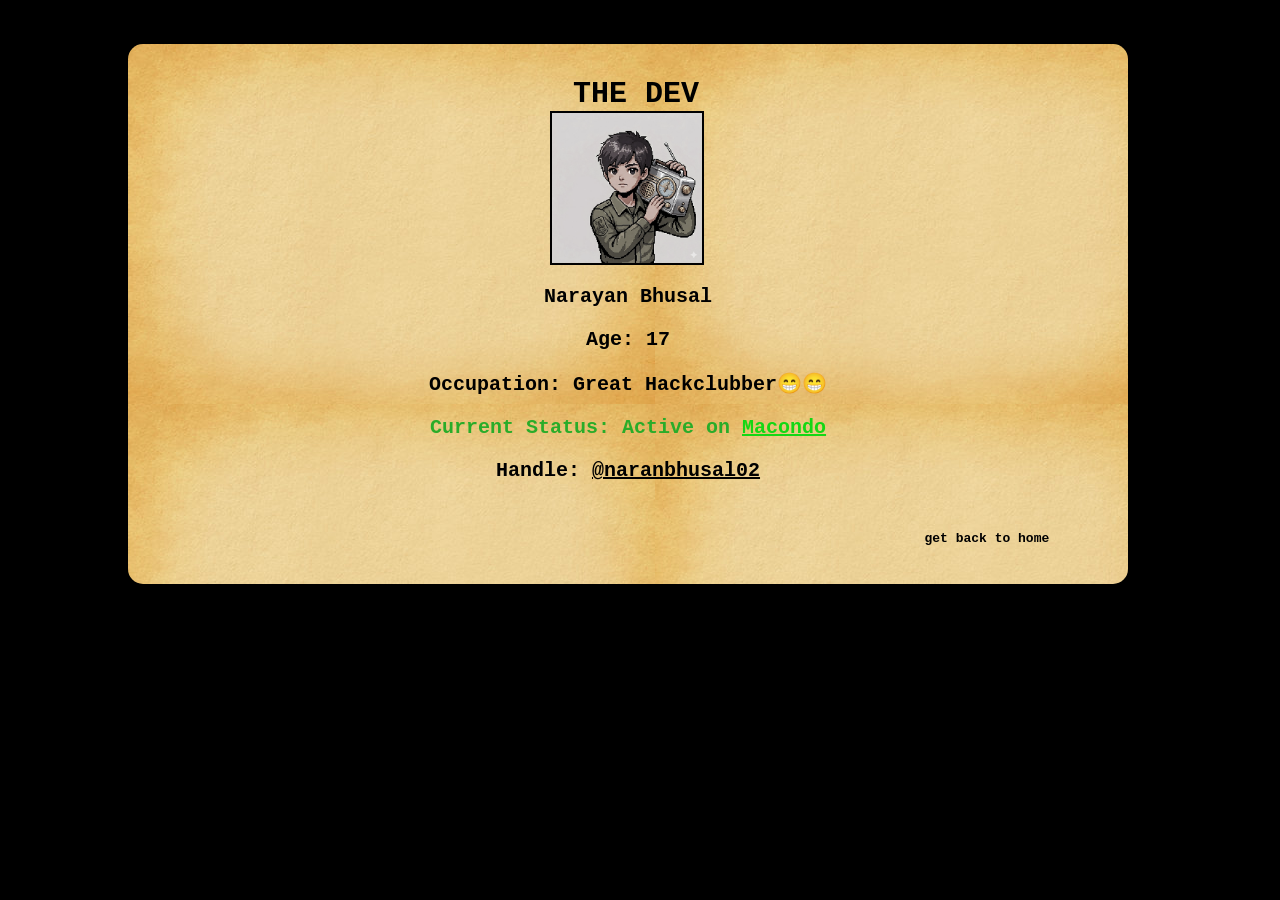
==== developer/index.html @ e52b0e58 "probalbly last commit" ====
<!DOCTYPE html>
<html lang="en">
<head>
    <meta charset="UTF-8">
    <meta name="viewport" content="width=device-width, initial-scale=1.0">
    <title>know me</title>
    <link rel="stylesheet" href="style.css">
</head>
<body>
    <br><br>
    <div class="wanted"><br>
    <div class="wanted-text">THE DEV</div>
    <img src="image.png" alt="knowthedev" class="wanted-image">
    <p>Narayan Bhusal</p>
    <p>Age: 17</p>
    <p>Occupation: Great Hackclubber😁😁</p>
    <p class="active">Current Status: Active on <a href="https://macondo.hackclub.com" class="macondo">Macondo</a></p>
     <p>Handle: <a href="https://github.com/naranbhusal02" class="handles">@naranbhusal02</a></p>
    <p><a href="../index.html" class="getback"><br>&nbsp;&nbsp;&nbsp;&nbsp;&nbsp;&nbsp;&nbsp;&nbsp;&nbsp;&nbsp;&nbsp;&nbsp;&nbsp;&nbsp;&nbsp;&nbsp;&nbsp;&nbsp;&nbsp;&nbsp;&nbsp;&nbsp;&nbsp;&nbsp;&nbsp;&nbsp;&nbsp;&nbsp;&nbsp;&nbsp;&nbsp;&nbsp;&nbsp;&nbsp;&nbsp;&nbsp;&nbsp;&nbsp;&nbsp;&nbsp;&nbsp;&nbsp;&nbsp;&nbsp;&nbsp;&nbsp;&nbsp;&nbsp;&nbsp;&nbsp;&nbsp;&nbsp;&nbsp;&nbsp;&nbsp;&nbsp;&nbsp;&nbsp;&nbsp;&nbsp;&nbsp;&nbsp;&nbsp;&nbsp;&nbsp;&nbsp;&nbsp;&nbsp;&nbsp;&nbsp;&nbsp;&nbsp;&nbsp;&nbsp;&nbsp;&nbsp;&nbsp;&nbsp;&nbsp;&nbsp;&nbsp;&nbsp;&nbsp;&nbsp;&nbsp;&nbsp;&nbsp;&nbsp;&nbsp;&nbsp;&nbsp;   
    get back to home</a></p>
    
    </div>
</body>
</html>
---- developer/style.css ----
body {
    background-color: black;
    color: white;
}

.wanted {
    background-image: url(bg.png);
    height: 540px;
    width: 1000px;
    border-radius: 15px;
    margin-left: 120px;
}

.wanted-text {
    font-size: 30px;
    color: rgb(0, 0, 0);
    margin-left: 445px;
    margin-top: 15px;
    font-family: 'Courier New', Courier, monospace;
    font-weight: bolder;
}

.wanted-image {
    height: 150px;
    align-items: center;
    display: flex;
    margin-left: 421.5px;
    border: 2px solid black;
    filter: grayscale(60%);
}

/* GrayScale change on hovering the image */
.wanted-image:hover {
    filter: grayscale(0%);
    transform: scale(1.05);
}

p {
    color: black;
    font-family: Courier ;
    font-size: 20px;
    font-weight: bold;
    text-align: center;
}

.active {
    color: rgb(41, 172, 41);
}

.handles {
    color: black;
    font-family: Courier;
}

.macondo {
    color: rgb(20, 215, 20);
}

.getback {
    font-size: 13px;
    text-decoration: none;
    color: black;
    font-family: Courier;
}
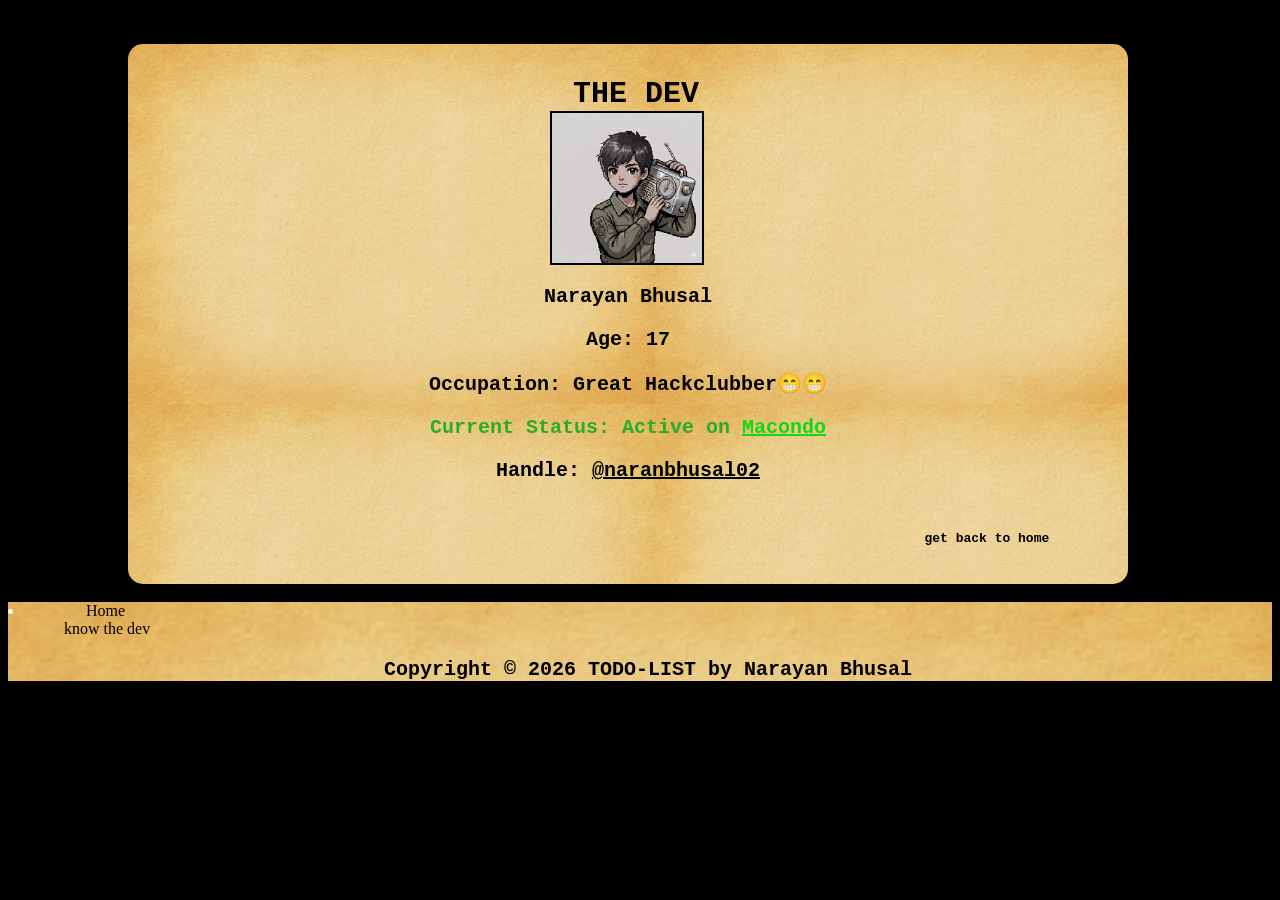
==== commit 19235f8e: "probably now its final push" ====
--- a/developer/index.html
+++ b/developer/index.html
@@ -20,5 +20,23 @@
     get back to home</a></p>
     
     </div>
+
+<br>
+    <section class="footer-section">
+    
+        
+    <li>
+        
+   &nbsp;&nbsp;&nbsp;&nbsp;&nbsp;&nbsp;&nbsp;&nbsp;&nbsp;&nbsp;&nbsp;&nbsp;&nbsp;
+                <a href="../index.html" class="footer-links">Home</a><br>
+                
+   &nbsp;&nbsp;&nbsp;&nbsp;&nbsp;&nbsp;&nbsp;&nbsp;&nbsp;&nbsp;&nbsp;&nbsp;&nbsp;
+                <a href="#" class="footer-links">know the dev</a>
+            </li>
+        <footer class="footer">
+            
+            <p>Copyright &copy; 2026 TODO-LIST by Narayan Bhusal</p>
+        </footer>
+        </section>
 </body>
 </html>
--- a/developer/style.css
+++ b/developer/style.css
@@ -61,4 +61,26 @@
     text-decoration: none;
     color: black;
     font-family: Courier;
+}
+
+
+
+.footer {
+    text-align: center;
+    width: 100vw;
+}
+
+.footer-links {
+    color: rgb(0, 0, 0);
+    text-decoration: none;
+}
+
+.footer-section {
+    background-image: url('bg.png');
+    background-size: cover;
+    background-cover: no-repeat;
+}
+
+p {
+    text-align:center;
 }
